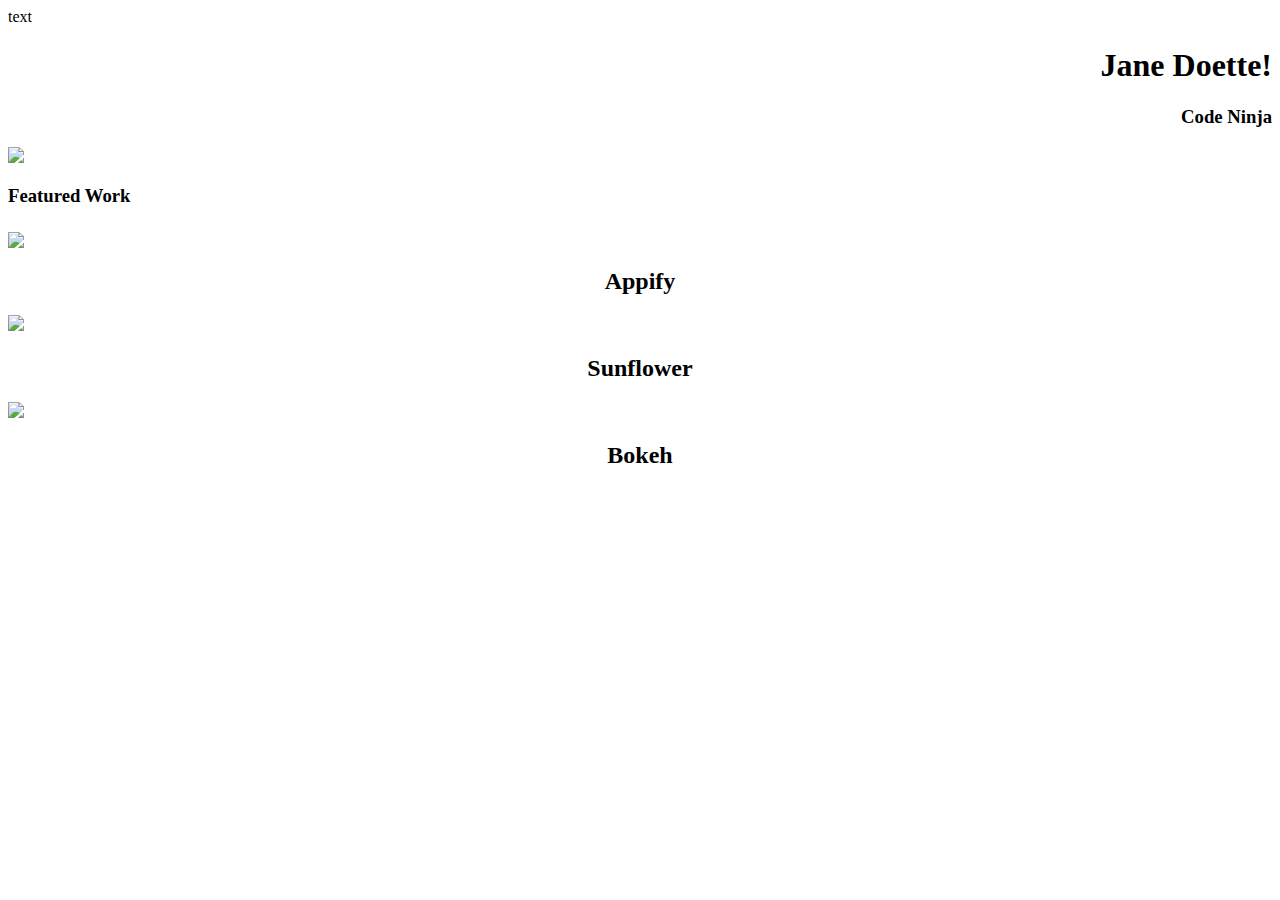
==== final_project.html @ cdaca09e "Basic structure and placeholder text in place." ====
<!doctype html>
<html lang="en">
  <head>
    <meta charset="utf-8">
    <meta name="viewport" content="width=device-width,initial-scale=1">
    <link rel="stylesheet" type="text/css" href="css/main.css">
    <link rel="stylesheet" type="text/css" href="css/responsive.css">
  </head>

  <body>
  <div class="grid">
    <div class="row">
      <div class="col-6">text</div>
      <div style="text-align:right;" class="col-6">
        <h1>Jane Doette!</h1>
        <h3>Code Ninja</h3>  
      </div>
    </div>

  	<div class="row">
      <div class="col-12">
        <img src="http://placekitten.com/1000/350">
      </div>
    </div>
    <div class="row">
      <div class="col-12">
        <h3>Featured Work</h3>
      </div>
    </div>
    <div class="row">
      <div class="col-6 col-l-4">
        <img src="http://placehold.it/300x200" align="middle">
        <div style="text-align:center;" class="col-4"><h2>Appify</h2></div>
      </div>
      <div class="col-6 col-l-4">
        <img src="http://placehold.it/300x200">
        <div style="text-align:center;" class="col-4"><h2>Sunflower</h2></div>
      </div>
      <div class="col-6 col-l-4">
        <img src="http://placehold.it/300x200">
        <div style="text-align:center;" class="col-4"><h2>Bokeh</h2></div>
      </div>
    </div>

</body>
</html>
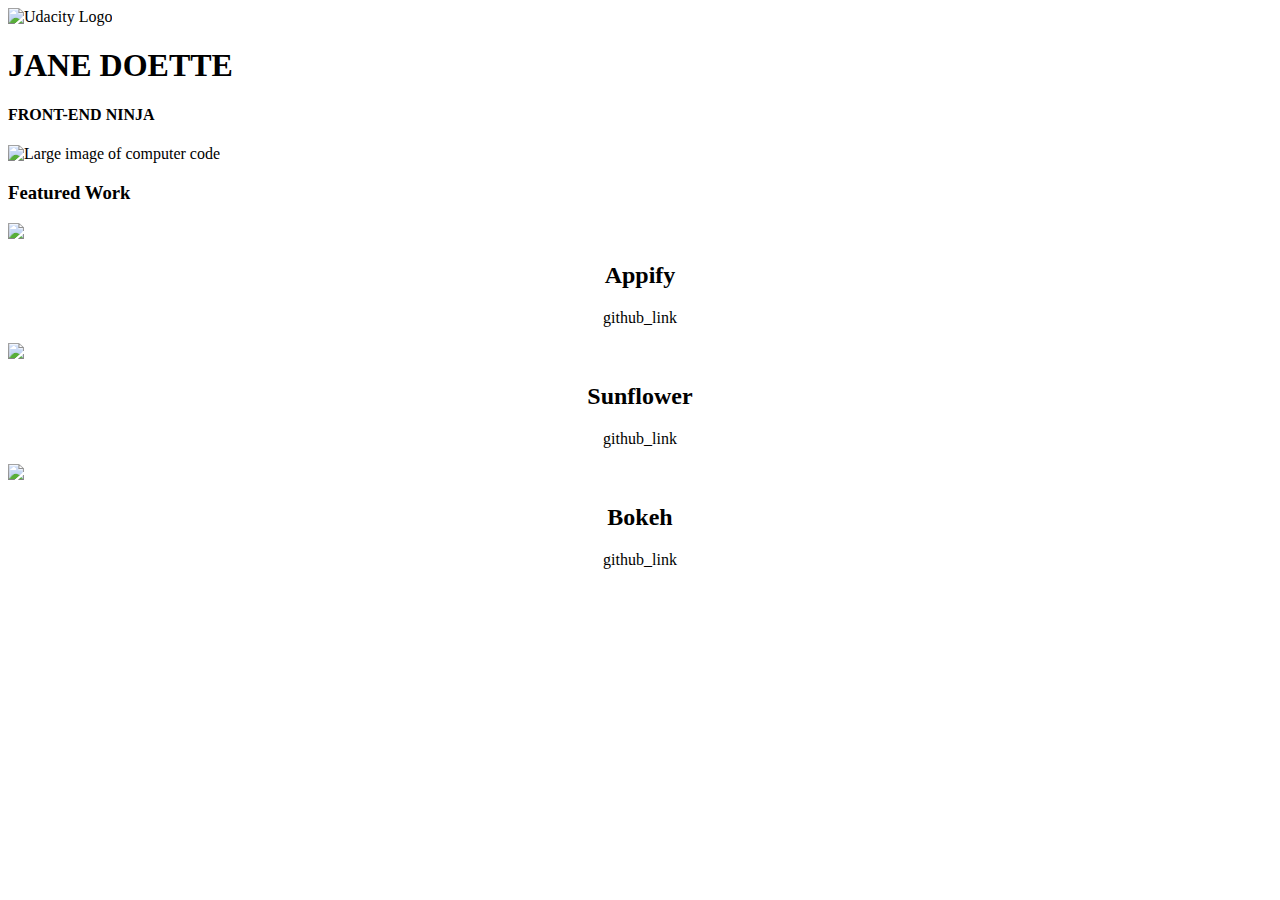
==== commit df404c13: "Added Header Line, fonts. Aligned images properly. Other cleanup." ====
--- a/final_project.html
+++ b/final_project.html
@@ -5,40 +5,54 @@
     <meta name="viewport" content="width=device-width,initial-scale=1">
     <link rel="stylesheet" type="text/css" href="css/main.css">
     <link rel="stylesheet" type="text/css" href="css/responsive.css">
-  </head>
+    <link href="https://fonts.googleapis.com/css?family=Lato:300" rel="stylesheet">  </head>
 
   <body>
-  <div class="grid">
+
+  <div class="container">
     <div class="row">
-      <div class="col-6">text</div>
-      <div style="text-align:right;" class="col-6">
-        <h1>Jane Doette!</h1>
-        <h3>Code Ninja</h3>  
+      <div class="col-6">
+      	<img class="logo" src="http://placehold.it/100x100" alt="Udacity Logo"></div>
+      <div class="col-6">
+        <h1 class="name_text">JANE DOETTE</h1>
+        <h4 class="title_text">FRONT-END NINJA</h4>  
       </div>
     </div>
 
+    <div class="row">
+      <div class="col-12">
+      	<div class="header_line"></div>
+      </div>
+    </div>
+
+
   	<div class="row">
       <div class="col-12">
-        <img src="http://placekitten.com/1000/350">
+        <img src="http://placehold.it/960x350" alt="Large image of computer code">
       </div>
     </div>
+
     <div class="row">
       <div class="col-12">
         <h3>Featured Work</h3>
       </div>
     </div>
+    
     <div class="row">
       <div class="col-6 col-l-4">
-        <img src="http://placehold.it/300x200" align="middle">
-        <div style="text-align:center;" class="col-4"><h2>Appify</h2></div>
+        <img src="http://placehold.it/300x200">
+        <div style="text-align:center;"><h2>Appify</h2></div>
+        <div style="text-align:center;"><p>github_link</p></div>
       </div>
       <div class="col-6 col-l-4">
         <img src="http://placehold.it/300x200">
-        <div style="text-align:center;" class="col-4"><h2>Sunflower</h2></div>
+        <div style="text-align:center;"><h2>Sunflower</h2></div>
+        <div style="text-align:center;"><p>github_link</p></div>
       </div>
       <div class="col-6 col-l-4">
         <img src="http://placehold.it/300x200">
-        <div style="text-align:center;" class="col-4"><h2>Bokeh</h2></div>
+        <div style="text-align:center;"><h2>Bokeh</h2></div>
+        <div style="text-align:center;"><p>github_link</p></div>
       </div>
     </div>
 
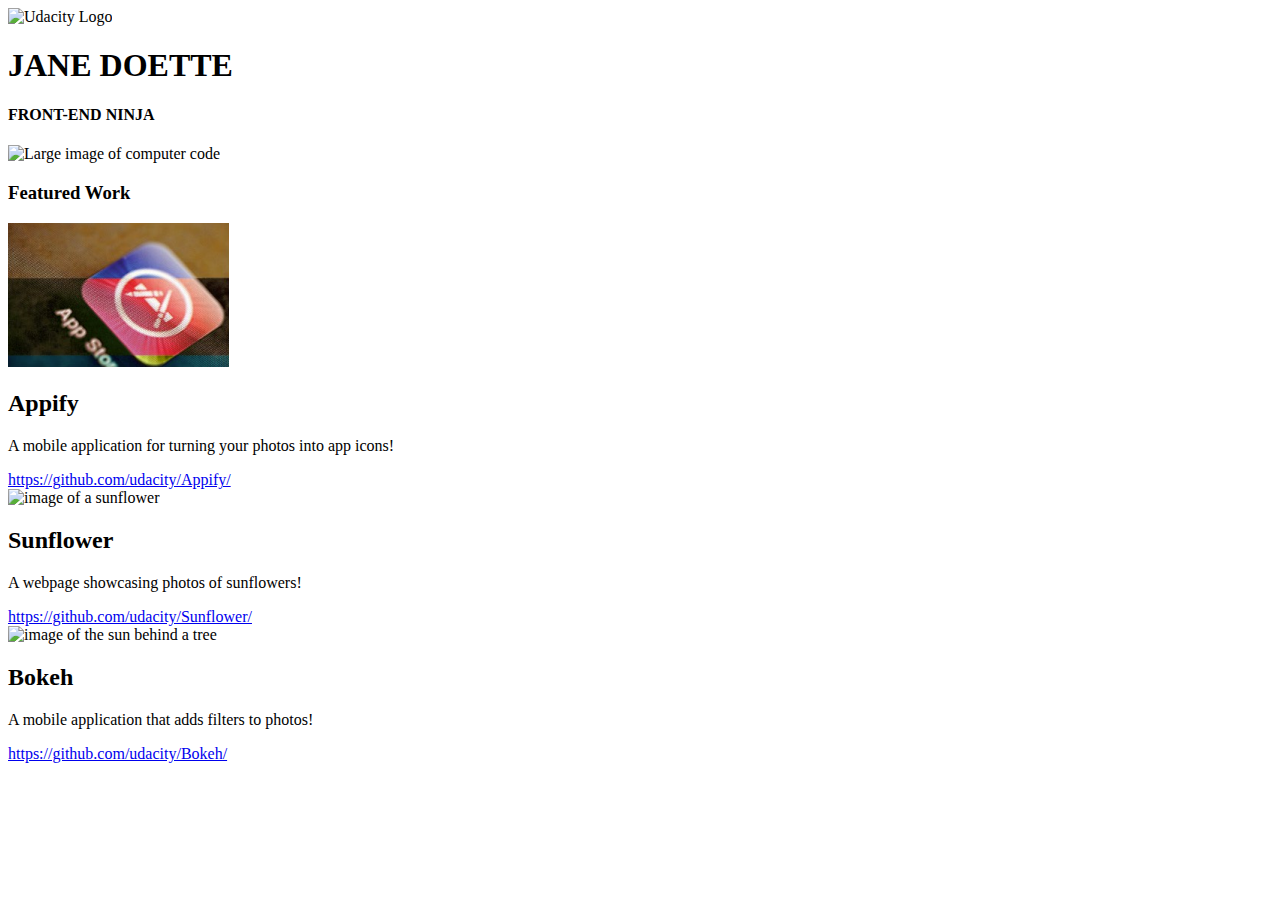
==== commit 2afd7961: "Add photos and additional text. Corrected minor response issues." ====
--- a/final_project.html
+++ b/final_project.html
@@ -12,7 +12,8 @@
   <div class="container">
     <div class="row">
       <div class="col-6">
-      	<img class="logo" src="http://placehold.it/100x100" alt="Udacity Logo"></div>
+      	<img class="logo" src="images/Udacity_logo.png" alt="Udacity Logo">
+      </div>
       <div class="col-6">
         <h1 class="name_text">JANE DOETTE</h1>
         <h4 class="title_text">FRONT-END NINJA</h4>  
@@ -28,33 +29,39 @@
 
   	<div class="row">
       <div class="col-12">
-        <img src="http://placehold.it/960x350" alt="Large image of computer code">
+        <img class="main_image" src="images/code.png" alt="Large image of computer code">
       </div>
     </div>
 
     <div class="row">
       <div class="col-12">
-        <h3>Featured Work</h3>
-      </div>
-    </div>
-    
-    <div class="row">
-      <div class="col-6 col-l-4">
-        <img src="http://placehold.it/300x200">
-        <div style="text-align:center;"><h2>Appify</h2></div>
-        <div style="text-align:center;"><p>github_link</p></div>
-      </div>
-      <div class="col-6 col-l-4">
-        <img src="http://placehold.it/300x200">
-        <div style="text-align:center;"><h2>Sunflower</h2></div>
-        <div style="text-align:center;"><p>github_link</p></div>
-      </div>
-      <div class="col-6 col-l-4">
-        <img src="http://placehold.it/300x200">
-        <div style="text-align:center;"><h2>Bokeh</h2></div>
-        <div style="text-align:center;"><p>github_link</p></div>
+        <h3 class="subtitle_text">Featured Work</h3>
       </div>
     </div>
 
-</body>
+    <div class="row">
+      <div class="col-6 col-l-4">
+        <img class="project_image" src="images/Appify.png" alt="image of a mobile icon">
+        <div><h2 class="project_text">Appify</h2></div>
+        <p>A mobile application for turning your photos into app icons!</p>
+        <div class="links"><a href="https://github.com/udacity/Appify/">https://github.com/udacity/Appify/</a></div>
+      </div>
+
+      <div class="col-6 col-l-4">
+        <img class="project_image" src="images/sunflower.png" alt="image of a sunflower">
+        <div><h2 class="project_text">Sunflower</h2></div>
+        <p>A webpage showcasing photos of sunflowers!</p>
+        <div class="links"><a href="https://github.com/udacity/Sunflower/">https://github.com/udacity/Sunflower/</a></div>
+      </div>
+
+      <div class="col-6 col-l-4">
+        <img class="project_image" src="images/bokeh.png" alt="image of the sun behind a tree">
+        <div><h2 class="project_text">Bokeh</h2></div>
+        <p>A mobile application that adds filters to photos!</p>
+        <div class="links"><a href="https://github.com/udacity/Bokeh/">https://github.com/udacity/Bokeh/</a></div>
+      </div>
+    </div>
+  </div>
+  </body>
+
 </html>